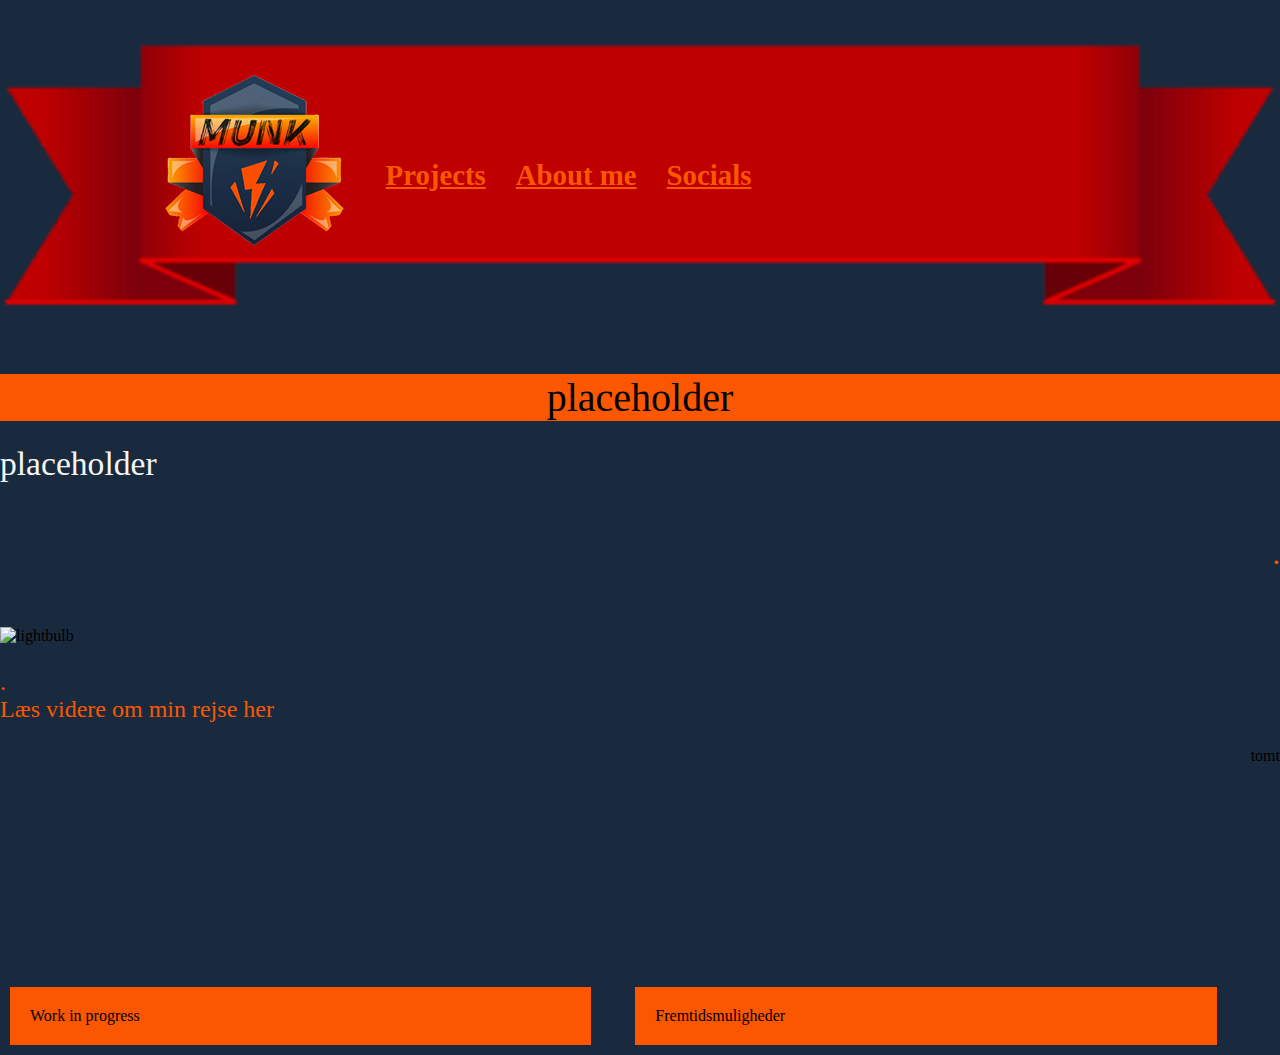
==== About me.html @ 6c798c53 "ADDED entry-project.html and css for it. ADDED PLACEHOLDER WEBSITES FOR LINKS. Fixed CSS for index.h" ====
<!DOCTYPE html>
<html lang="en">
<head>
    <meta charset="UTF-8">
    <link rel="icon" href="favicon.ico"/>
    <title>hej</title>
    <link rel="stylesheet" href="Project-style.css">

</head>
<body>
<main class="container">
    <header class="header">
        <link rel="headerbackground" href="Red_Banner_Transparent_PNG_Clip_Art_Image (1).png">
        <div class="logo"><a href="https://munkeflunke.github.io/Website/"> <img src="Logo.png.png" alt="logo"></a> </div>
        <nav class="navbar">
            <ul>
                <li> <a href="Projects.html">Projects</a></li>
                <li> <a href="About me.html">About me</a></li>
                <li> <a href="Socials.html">Socials</a></li>
            </ul>
        </nav>
    </header>
    <div class="h1">placeholder</div>


    <div class="h2">placeholder
    </div>

    <section class="h2_txt">
        <p>
            .
        </p>
    </section>

    <img class="project.jpeg" src="placeholder.jpeg" alt="lightbulb">
    <div class="link_txt"> .<a class="link" href="About%20me.html">Læs videre om min rejse her</a>
    </div>
    <section class="section1">Work in progress</section>


    <section class="section2">Fremtidsmuligheder</section>

    <footer>tomt</footer>
</main>
</body>
</html>
---- Project-style.css ----
body, html {
    margin: 0;
    padding: 0;
    font-family: "Times New Roman", sans-serif;
    background-color: #192a3e;
}

.container {
    display: flex;
    flex-wrap: wrap;
    gap: 24px;
}
.link {
    display: flex;
    font-size:1.5rem;
    color: #fa5700;
    text-decoration-line: none;

}
.link:hover {
    transform:scale(1.3);
    transition-delay: 0.4s;
    transition: ease-in-out 2.5s forward;
}
.link_txt {
    display: flex;
    width:100%;
    font-size:1.5rem;
    color: #fa5700;
    text-decoration-line: none;
    flex-direction:column;

}

.header {
    display: flex;
    align-items: center;
    width: 100%;
    background-image: url('Red_Banner_Transparent_PNG_Clip_Art_Image (1).png');
    background-repeat: no-repeat;
    background-size: 100%;
    object-fit: cover;
    background-position: center;
    padding-top:-400px;
}

.logo {
    display: flex;
    font-size: 2em;
    font-weight: bold;
    padding-bottom: 80px;
    margin-left: 12%;
    padding-top:70px;
    transition: ease-in-out 2.5s forward;
}
.logo:hover {
    transform:scale(1.3);
    transition: ease-in-out 2.5s forward;
}

.navbar ul {
    list-style-type:none;
    display: flex;
    gap: 30px;
    font-size: 1.8rem;
    text-decoration: none;
    align-content: flex-start;
}

.navbar ul li a {
    display: flex;
    color: #fa5700;
    font-weight: bold;
}

.navbar ul li a:hover {
    display: flex;
    text-decoration:goldenrod;
    font-size:2rem;
    transition-duration: 0.35s;
    text-decoration:none;
}
.h1 {
    display: flex;
    justify-content: center;
    background-color: #fa5700;
    width:100%;
    font-size:2.5rem;

}
.h1:hover {
    transition-duration:0.2s;
    font-size:3rem;
    transition: ease-in-out 2.5s forward;
}

.h2 {
    display: table;
    width:100%;
    font-size:2.1rem;
    color:whitesmoke;
    flex-direction: column;
}
.h2_txt {
    color: #fa5700;
    width: 100%;
    flex-direction:column;
    font-size:1.9rem;
    text-align: right;

}
.project\.jpeg {
    display:flex;
    width: 50%;
}

.section1, .section2, .section3, .section4 {
    display: flex;
    flex: 40%;
    background-color: #fa5700;
    gap: 10px;
    padding: 20px;
    margin: 10px;
    margin-top:240px;

}

.footer {
    background-color: #fa5700;
    padding: 20px;
    text-align: center;
}
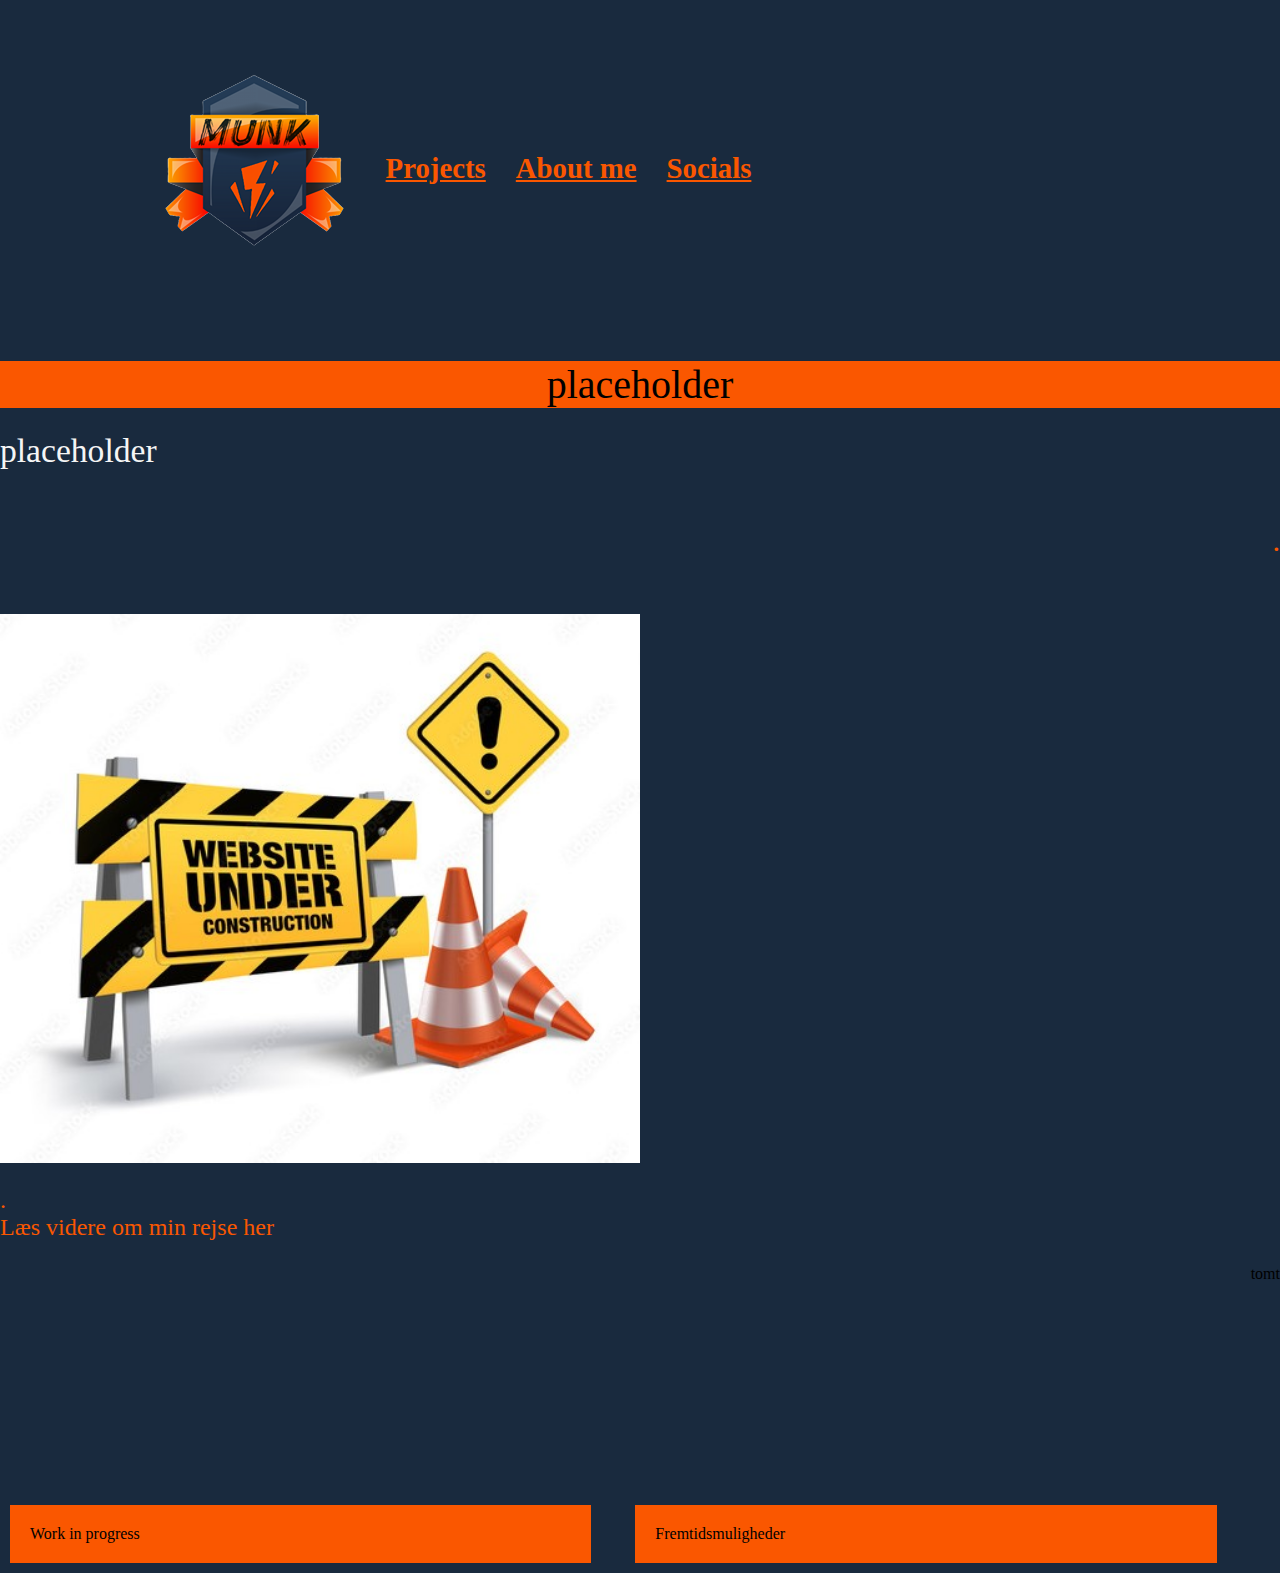
==== commit 2b321b72: "big one" ====
--- a/About me.html
+++ b/About me.html
@@ -43,4 +43,5 @@
     <footer>tomt</footer>
 </main>
 </body>
+
 </html>--- a/Project-style.css
+++ b/Project-style.css
@@ -16,6 +16,9 @@
     font-size:1.5rem;
     color: #fa5700;
     text-decoration-line: none;
+
+
+
 
 }
 .link:hover {
